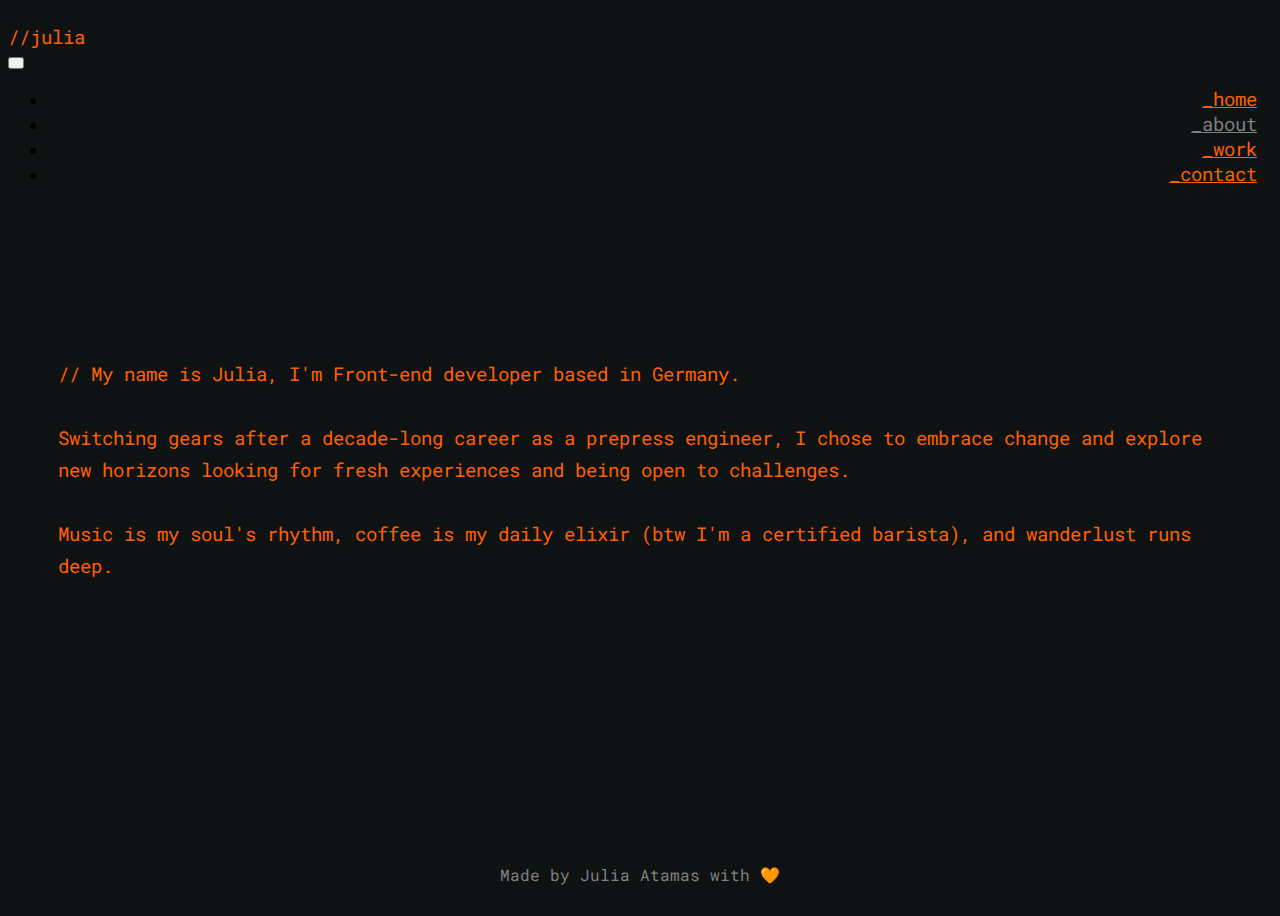
==== about.html @ 403c3e84 "uploaded files" ====
<!DOCTYPE html>
<html lang="en">

<head>
    <meta charset="UTF-8">
    <meta name="viewport" content="width=device-width, initial-scale=1.0">
    <link href="https://cdn.jsdelivr.net/npm/bootstrap@5.3.2/dist/css/bootstrap.min.css" rel="stylesheet"
        integrity="sha384-T3c6CoIi6uLrA9TneNEoa7RxnatzjcDSCmG1MXxSR1GAsXEV/Dwwykc2MPK8M2HN" crossorigin="anonymous">
    <script src="https://cdn.jsdelivr.net/npm/bootstrap@5.3.2/dist/js/bootstrap.bundle.min.js"
        integrity="sha384-C6RzsynM9kWDrMNeT87bh95OGNyZPhcTNXj1NW7RuBCsyN/o0jlpcV8Qyq46cDfL"
        crossorigin="anonymous"></script>
    <link rel="preconnect" href="https://fonts.googleapis.com">
    <link rel="preconnect" href="https://fonts.gstatic.com" crossorigin>
    <link
        href="https://fonts.googleapis.com/css2?family=Fasthand&family=Inter+Tight:wght@300;400;500;600;700;800;900&family=Red+Hat+Display:wght@500;600;700;800;900&family=Roboto+Mono:wght@400;500;600;700&family=Roboto:wght@400;500;700;900&display=swap"
        rel="stylesheet">
    <link rel="stylesheet" href="style/portfolio.css" />
    <title>About me - Julia Atamas</title>
</head>

<body>
    <header>
        <nav class="navbar navbar-expand-md ">
            <div class="container">
                <div class="logo">//julia</div>
                <button class="navbar-toggler collapsed" type="button" data-bs-toggle="collapse"
                    data-bs-target="#navbarNav" aria-controls="navbarNav" aria-expanded="false"
                    aria-label="Toggle navigation">
                    <span class="navbar-toggler-icon"></span>
                </button>
                <div class="collapse navbar-collapse" id="navbarNav">
                    <ul class="navbar-nav ms-auto">
                        <li>
                            <a class="nav-link" href="index.html" title="Homepage">_home</a>
                        </li>
                        <li class="active">
                            <a class="nav-link" href="about.html" title="About me">_about</a>
                        </li>
                        <li>
                            <a class=" nav-link" href="work.html" title="Julia's work">_work</a>
                        </li>
                        <li>
                            <a class="nav-link" href="contact.html" title="Contact Julia">_contact</a>
                        </li>
                    </ul>
                </div>
            </div>
        </nav>
    </header>
    <main class="container">
        <div class="content" id="about">
            <p style="color: var(--orange); text-align:left;"> // My name is
                Julia, I'm Front-end
                developer based in
                Germany.</br></br>
                Switching gears after a decade-long career as a prepress engineer,
                I chose to embrace change and explore new horizons
                looking for fresh experiences and being open to challenges.</br></br>
                Music is my soul's rhythm, coffee is my daily elixir (btw I'm a certified barista), and
                wanderlust
                runs
                deep.
            </p>
        </div>
    </main>
    <footer class="container-fluid">
        <div class="row">
            <div class="col-md-12">
                <p>Made by Julia Atamas with &#129505</p>
            </div>
        </div>
    </footer>
</body>

</html>
---- style/portfolio.css ----
/* Global styles for common elements */
:root {
  --orange: #ff6000;
  --light: #ffe6c7;
  --header-link: grey;
  --background: #0e1212;
  font-family: "Roboto Mono", monospace;
}
body {
  display: flex;
  flex-direction: column;
  min-height: 100vh;
  font-size: 100%;
  background: var(--background);
  font-family: "Roboto Mono", monospace;
}
/* Header styles */
header {
  padding: 1rem 0;
}
/* Navbar styles */
.logo {
  color: var(--orange);
  font-size: 1.2rem;
}
.navbar-nav .nav-link {
  font-size: 1.2rem;
  margin: 0 15px;
  color: var(--orange);

  transition: all 0.2s ease-in-out;
}
.navbar-nav {
  text-align: right;
}
.nav-link:hover,
nav li.active .nav-link {
  color: var(--header-link);
}
.navbar-toggler-icon {
  background-image: none !important;
  background-color: var(--orange);
  height: 3px;
  width: 25px;
  margin: 10px 0;
  position: relative;
  transition: all 0.35s ease-out;
  transform-origin: center;
}
.navbar-toggler-icon::before {
  display: block;
  background-color: var(--orange);
  height: 3px;
  content: "";
  position: relative;
  top: -7px;
  transition: all 0.15s ease-out;
  transform-origin: center;
}
.navbar-toggler-icon::after {
  display: block;
  background-color: var(--orange);
  height: 3px;
  content: "";
  position: relative;
  top: 4px;
  transition: all 0.35s ease-out;
  transform-origin: center;
}
.navbar-toggler-icon,
.navbar-toggler-icon::before,
.navbar-toggler-icon::after {
  background-color: var(--orange);
}

.navbar-toggler:not(.collapsed) .navbar-toggler-icon {
  transform: rotate(45deg);
}

.navbar-toggler:not(.collapsed) .navbar-toggler-icon::before {
  opacity: 0;
}

.navbar-toggler:not(.collapsed) .navbar-toggler-icon::after {
  transform: rotate(-90deg) translateX(7px);
}
main {
  flex-grow: 1;
  padding: 60px 20px;
}

.content {
  margin: 30px;
}
#hero {
  margin-top: 15rem;
}
#hero h1 {
  font-size: 4rem;
  line-height: 1.2;
  font-weight: bold;
  margin-bottom: 1rem;
  text-align: left;
}
#hero h2 {
  font-size: 2rem;
  color: var(--orange);
  text-align: left;
}
#hero h1 span {
  background-color: var(--header-link);
  animation: caret infinite 1s steps(1);
}
@keyframes caret {
  50% {
    background-color: transparent;
  }
}
.content h1 {
  color: white;
  font-size: 3rem;
  line-height: 4rem;
  text-align: center;
}
.content h3 {
  color: var(--orange);
}
.content p {
  color: white;
  font-size: 1.2rem;
  line-height: 2rem;
  margin-top: 5rem;
}
/* Styles specific to the work page */
.project-link a {
  display: inline-block;
  line-height: 1.8rem;
  padding: 0 10px;
  margin: 5px 0;
  border-radius: 6px;
  text-decoration: none;
  transition: all 100ms ease-in-out;
  font-size: 1rem;
  color: white;
  background-color: var(--orange);
}
.project-link a:hover {
  color: var(--orange);
  background-color: white;
}
.custom-shadow {
  box-shadow: 1px 1px 30px -9px rgba(255, 255, 255, 1);
}
/* Styles specific to the contact page */
.contact-icons a {
  margin: 0 15px;
  color: white;
  background: var(--background);
  font-size: 2rem;
  transition: all 100ms ease-in-out;
  text-decoration: none;
}
.contact-icons a:hover {
  color: var(--orange);
}
.email-link::before {
  transform: scaleX(0);
  transform-origin: bottom right;
}

.email-link:hover::before {
  transform: scaleX(1);
  transform-origin: bottom left;
}
.email-link::before {
  content: " ";
  position: absolute;
  inset: 0 0 0 0;
  background: var(--orange);
  z-index: -1;
  transition: transform 0.3s ease;
}
.email-link {
  color: white;
  position: relative;
  font-size: 1.7rem;
  line-height: 2.5rem;
  text-decoration: none;
}

/* Footer styles */
footer {
  color: var(--header-link);
  font-size: 1rem;
  line-height: 1.5rem;
  text-align: center;
  margin-top: 20px;
  margin-bottom: 5px;
}
@media (max-width: 576px) {
  header {
    padding: 1rem;
  }
  #hero {
    margin-top: 10rem;
  }
  #hero h1 {
    font-size: 3rem;
    line-height: 1;
    margin-bottom: 1rem;
  }
  #hero h2 {
    font-size: 1.5rem;
  }
  #project {
    text-align: center;
  }
  .email-link {
    font-size: 1.5rem;
  }
  .content h1 {
    font-size: 2.5rem;
    line-height: 3rem;
  }
}

@media (max-width: 768px) {
  #project {
    text-align: center;
    font-size: 1rem;
    line-height: 2rem;
    margin-top: 5rem;
  }
  .content h1 {
    font-size: 2.5rem;
    line-height: 3rem;
  }
}

@media screen and (min-width: 1400px) {
  #hero {
    margin-top: 20rem;
  }
}
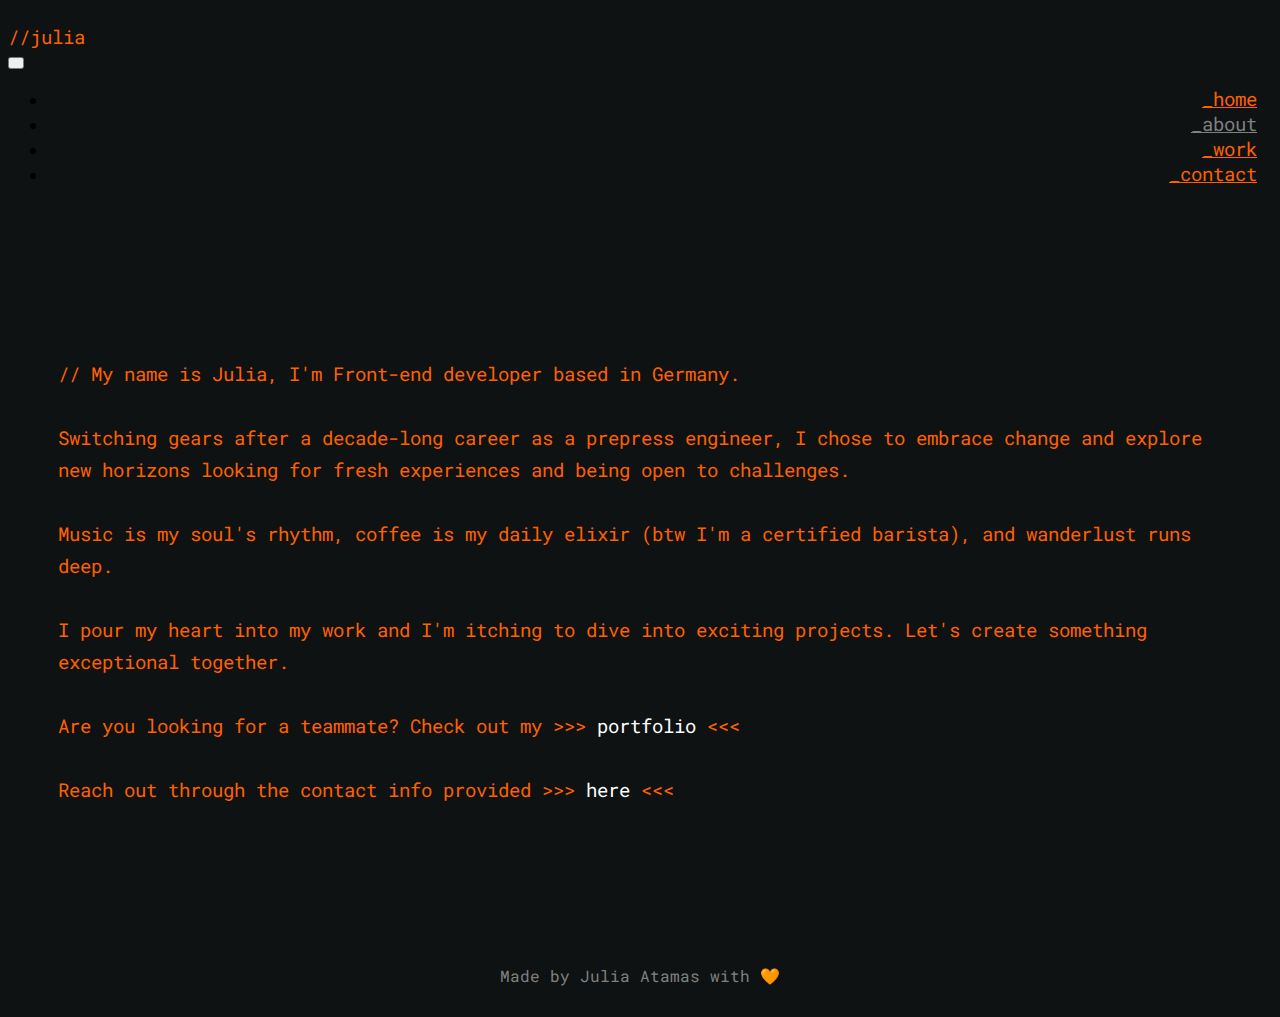
==== commit c9510012: "added 1 project" ====
--- a/about.html
+++ b/about.html
@@ -57,9 +57,16 @@
                 I chose to embrace change and explore new horizons
                 looking for fresh experiences and being open to challenges.</br></br>
                 Music is my soul's rhythm, coffee is my daily elixir (btw I'm a certified barista), and
-                wanderlust
-                runs
-                deep.
+                wanderlust runs deep.</br></br>
+                I pour my heart into my work and I'm itching to dive into exciting projects. Let's create
+                something exceptional together.</br></br>
+                Are you looking for a teammate? Check out my >>> <a class="work-contact-link" href="work.html"
+                    target="_blank">portfolio </a>
+                <<< </br></br>
+
+                    Reach out through the contact info provided >>> <a class="work-contact-link" href="contact.html"
+                        target="_blank">here </a>
+                    <<< </br></br>
             </p>
         </div>
     </main>
--- a/style/portfolio.css
+++ b/style/portfolio.css
@@ -131,12 +131,20 @@
   line-height: 2rem;
   margin-top: 5rem;
 }
+.work-contact-link {
+  color: white;
+  text-decoration: none;
+}
+.work-contact-link:hover {
+  color: var(--orange);
+}
+
 /* Styles specific to the work page */
 .project-link a {
   display: inline-block;
   line-height: 1.8rem;
   padding: 0 10px;
-  margin: 5px 0;
+  margin: 8px 0;
   border-radius: 6px;
   text-decoration: none;
   transition: all 100ms ease-in-out;
@@ -149,7 +157,7 @@
   background-color: white;
 }
 .custom-shadow {
-  box-shadow: 1px 1px 30px -9px rgba(255, 255, 255, 1);
+  box-shadow: 1px 1px 25px -10px rgba(255, 255, 255, 1);
 }
 /* Styles specific to the contact page */
 .contact-icons a {
@@ -222,19 +230,26 @@
     font-size: 2.5rem;
     line-height: 3rem;
   }
+  .project-link {
+    display: flex;
+    flex-direction: column;
+    align-items: center;
+  }
 }
 
 @media (max-width: 768px) {
   #project {
     text-align: center;
-    font-size: 1rem;
-    line-height: 2rem;
     margin-top: 5rem;
   }
+
   .content h1 {
     font-size: 2.5rem;
     line-height: 3rem;
   }
+  .content h3 {
+    color: var(--orange);
+  }
 }
 
 @media screen and (min-width: 1400px) {
